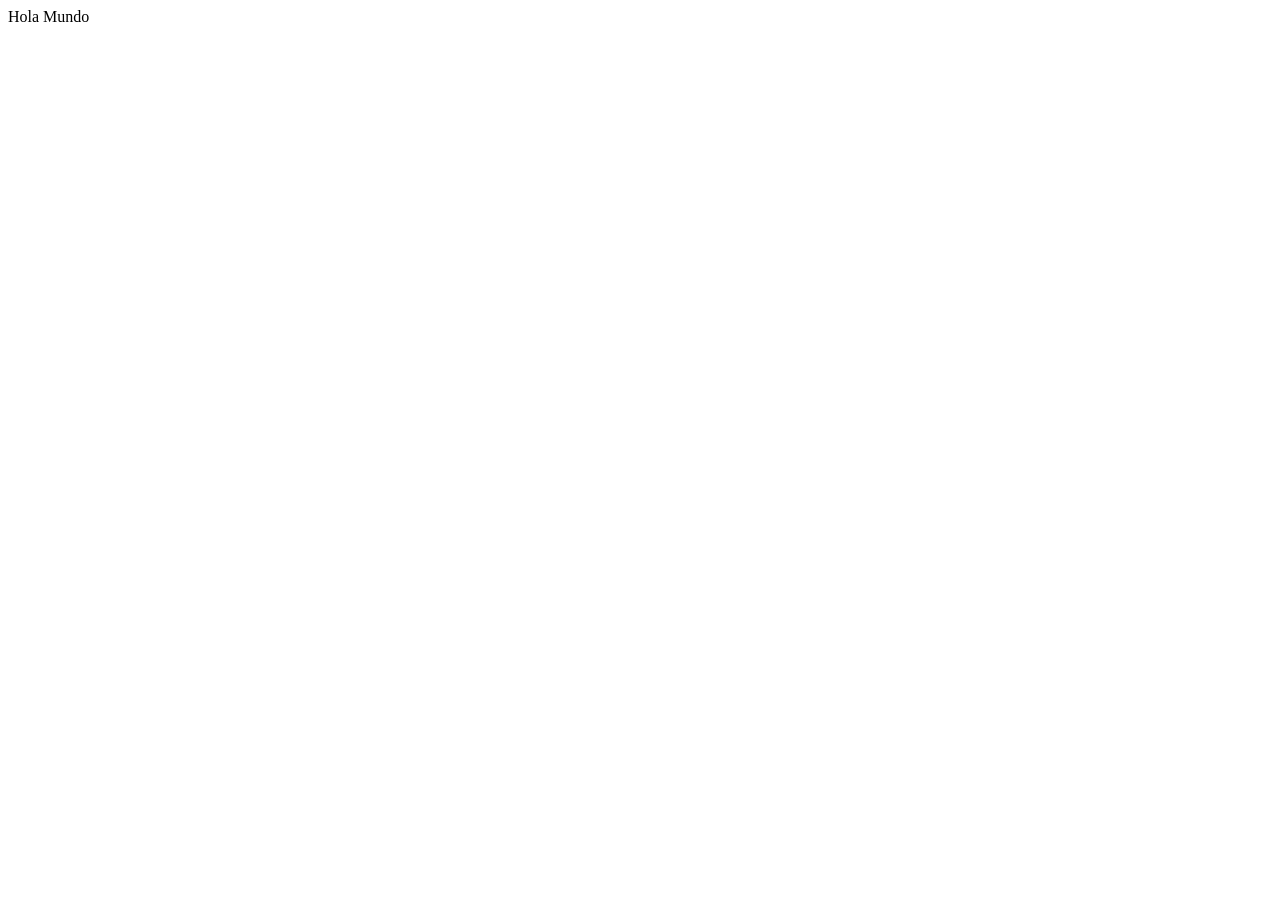
==== index.html @ 8da33aea "creacion de actividad" ====
<!DOCTYPE html>
<html lang="en">
<head>
    <meta charset="UTF-8">
    <meta name="viewport" content="width=device-width, initial-scale=1.0">
    <title>Actividad 2</title>
</head>
<body>
    <header>Hola Mundo</header>
</body>
</html>
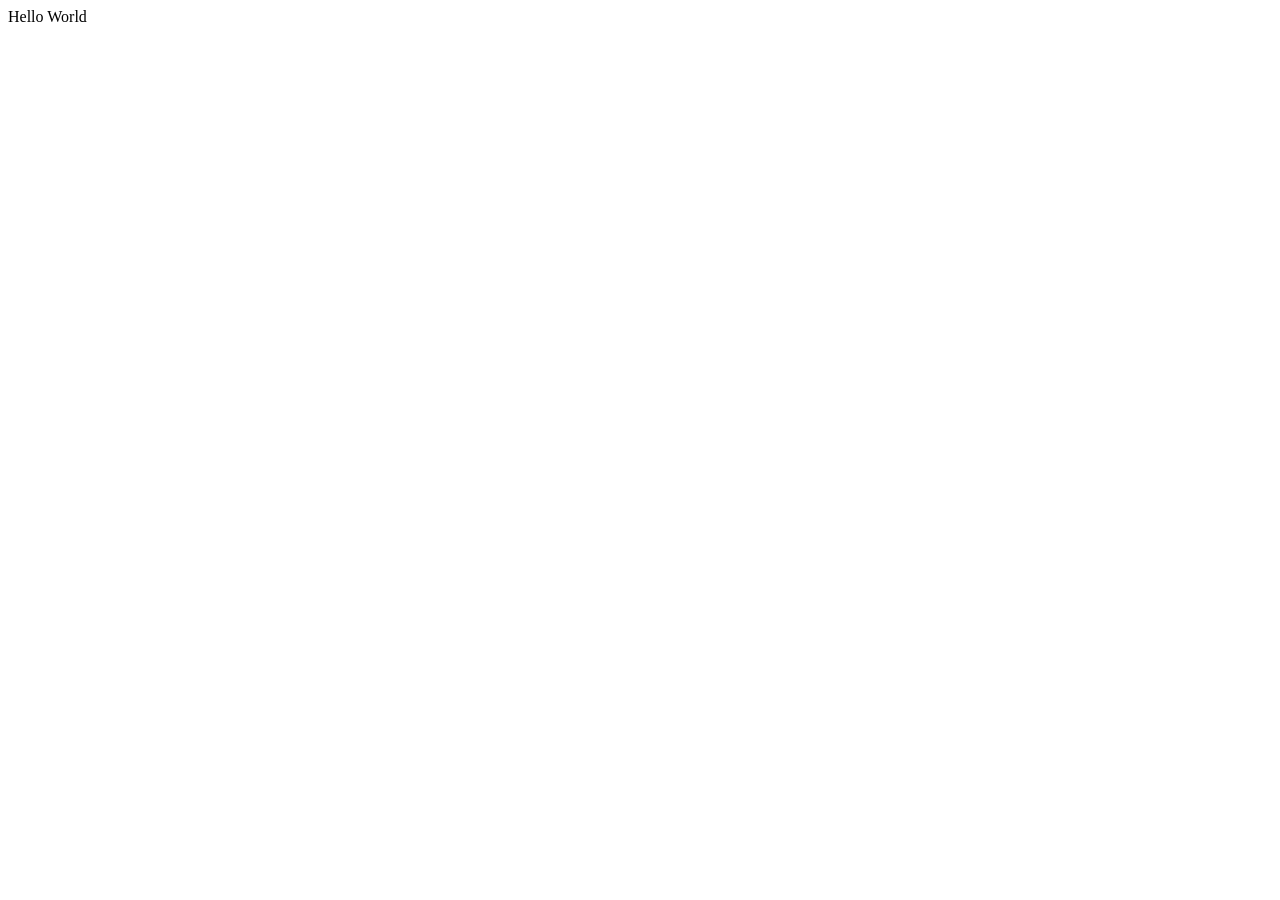
==== commit 6cdd7634: "punto 2" ====
--- a/index.html
+++ b/index.html
@@ -6,6 +6,6 @@
     <title>Actividad 2</title>
 </head>
 <body>
-    <header>Hola Mundo</header>
+    <header>Hello World</header>
 </body>
 </html>
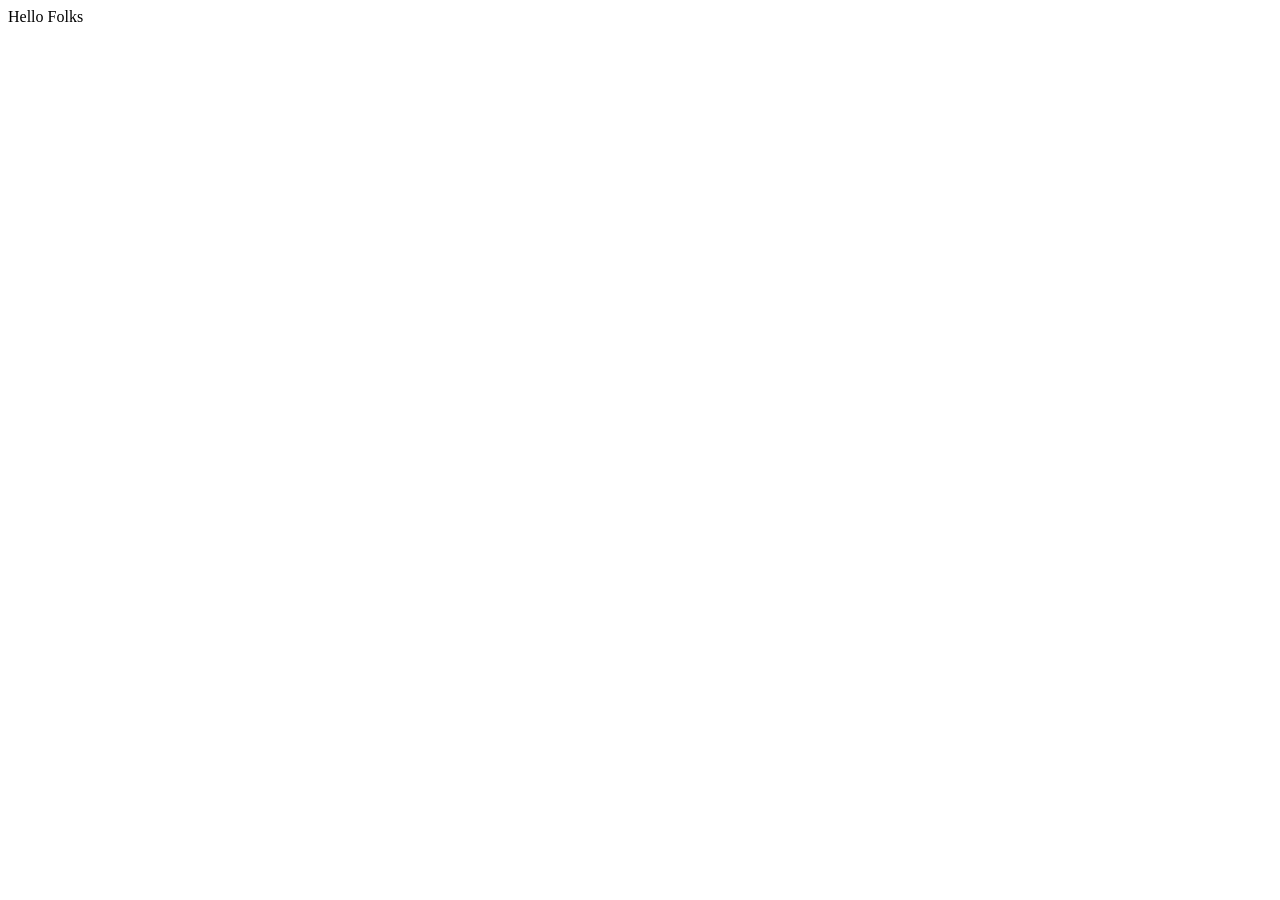
==== commit 7c3bc11d: "Punto 3 Se cambia "Word" por "Folks"" ====
--- a/index.html
+++ b/index.html
@@ -6,6 +6,6 @@
     <title>Actividad 2</title>
 </head>
 <body>
-    <header>Hello World</header>
+    <header>Hello Folks</header>
 </body>
 </html>
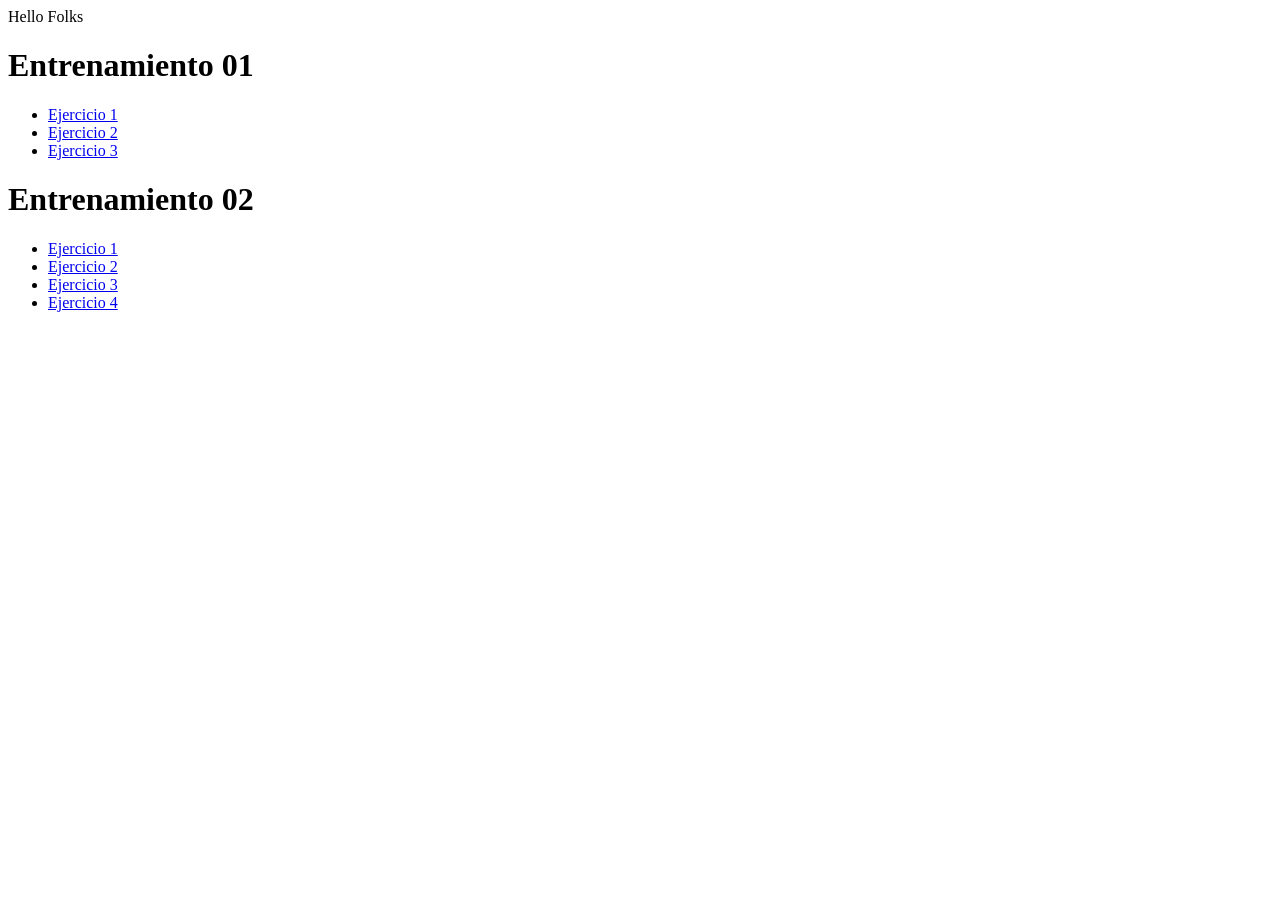
==== commit 4745ad60: "Indice Se agrega el indice para los ejercicios" ====
--- a/index.html
+++ b/index.html
@@ -7,5 +7,20 @@
 </head>
 <body>
     <header>Hello Folks</header>
+
+    <h1>Entrenamiento 01</h1>
+    <ul>
+        <li><a href="./entrenamiento_01/ejercicio_01/index.html">Ejercicio 1</a></li>
+        <li><a href="./entrenamiento_01/ejercicio_02/index.html">Ejercicio 2</a></li>
+        <li><a href="./entrenamiento_01/ejercicio_03/index.html">Ejercicio 3</a></li>
+    </ul>
+
+    <h1>Entrenamiento 02</h1>
+    <ul>
+        <li><a href="./entrenamiento_02/modelo_01/modelo_01.html">Ejercicio 1</a></li>
+        <li><a href="./entrenamiento_02/modelo_02/modelo_02.html">Ejercicio 2</a></li>
+        <li><a href="./entrenamiento_02/modelo_03/modelo_03.html">Ejercicio 3</a></li>
+        <li><a href="./entrenamiento_02/modelo_04/modelo_04.html">Ejercicio 4</a></li>
+    </ul>
 </body>
 </html>
